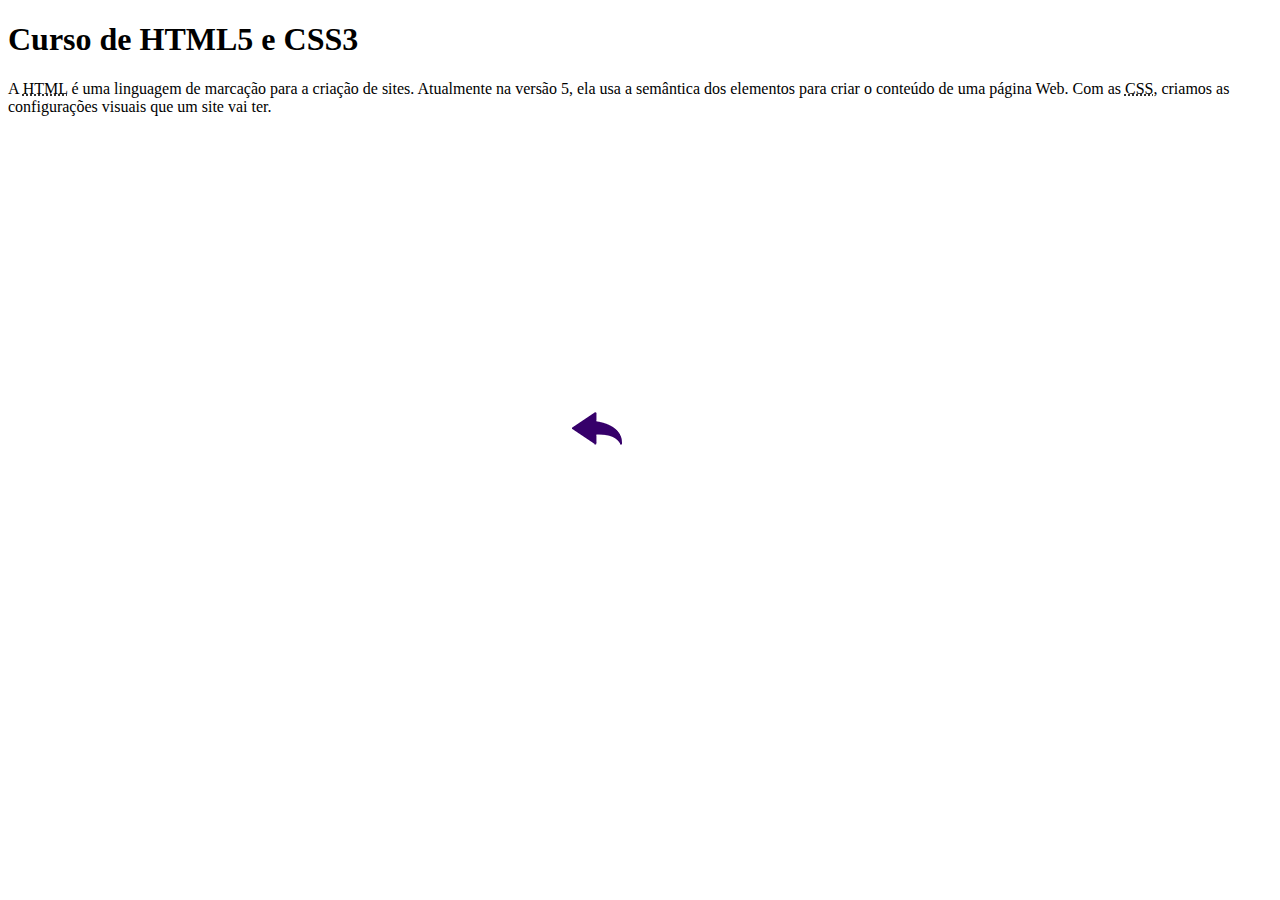
==== curso-html.html @ e83c6fd3 "adicionando novos arquivos" ====
<!DOCTYPE html>
<html lang="pt-br">
<head>
    <meta charset="UTF-8">
    <meta name="viewport" content="width=device-width, initial-scale=1.0">
    <title>Curso de HTML</title>
    <link rel="stylesheet" href="estilos/style.css">
</head>
<body>
    <main>
        <header>
            <h1>Curso de HTML5 e CSS3</h1>
        </header>
        <article>
            <p>A <abbr title="HyperText Markup Language">HTML</abbr> é uma linguagem de marcação para a criação de sites. Atualmente na versão 5, ela usa a semântica dos elementos para criar o conteúdo de uma página Web. Com as <abbr title="Cascading Style Sheets">CSS</abbr>, criamos as configurações visuais que um site vai ter.</p>

            <iframe width="560" height="315" src="https://www.youtube.com/embed/riSVzwlSnhw" frameborder="0" allow="accelerometer; autoplay; encrypted-media; gyroscope; picture-in-picture" allowfullscreen></iframe>

            <a href="index.html"><img src="imagens/btn-back.png" alt="Voltar"></a>
            
        </article>
    </main>
</body>
</html>
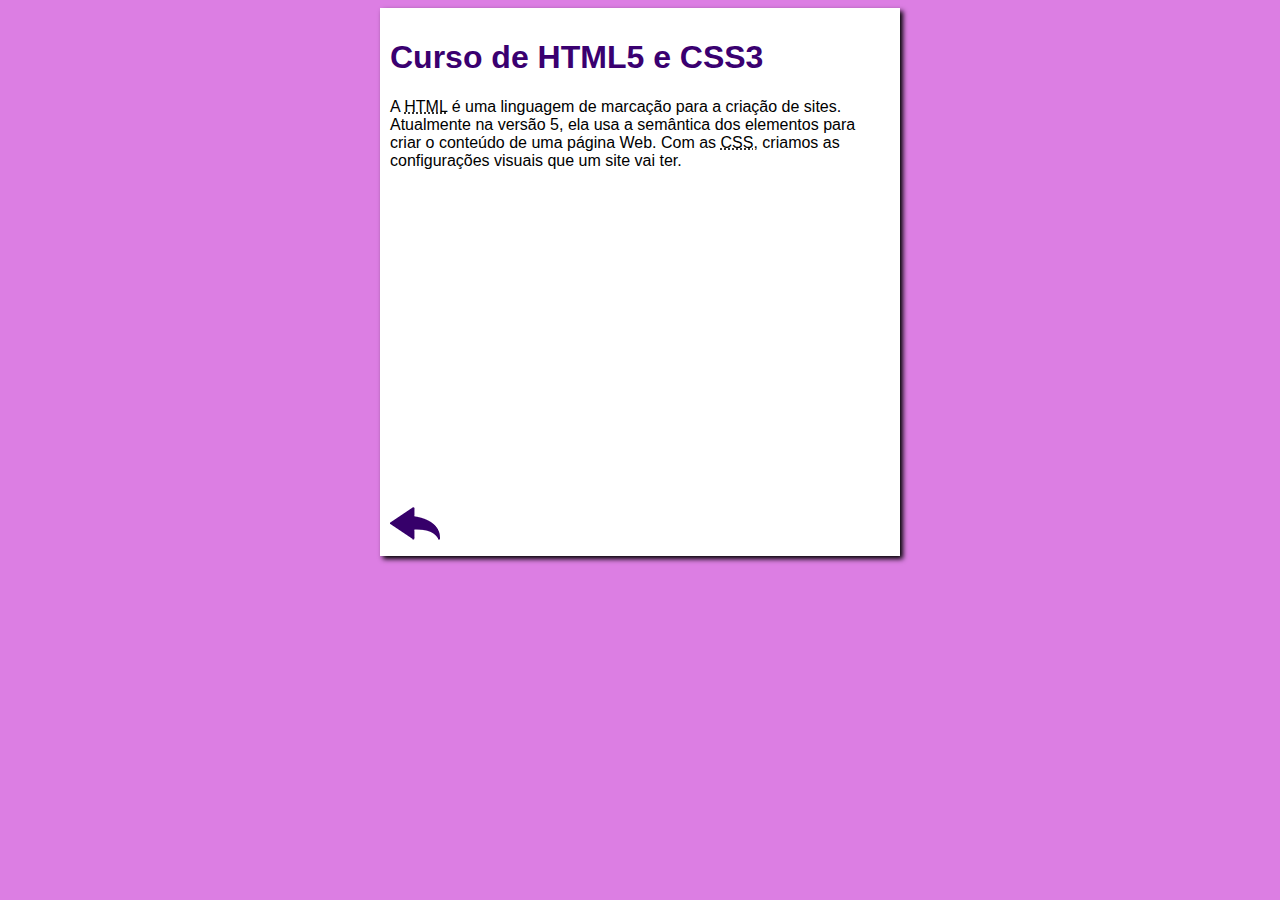
==== commit 63798881: "ajuste no nome da pasta de estilo" ====
--- a/curso-html.html
+++ b/curso-html.html
@@ -4,7 +4,7 @@
     <meta charset="UTF-8">
     <meta name="viewport" content="width=device-width, initial-scale=1.0">
     <title>Curso de HTML</title>
-    <link rel="stylesheet" href="estilos/style.css">
+    <link rel="stylesheet" href="css/style.css">
 </head>
 <body>
     <main>
--- a/css/style.css
+++ b/css/style.css
@@ -0,0 +1,30 @@
+*{
+    font-family: Arial, Helvetica, sans-serif;
+    font-size: 16px;
+}
+
+body{
+    background: #dc7ee3;
+}
+
+main{
+    background: #FFF;
+    width: 500px;
+    margin: auto;
+    padding: 10px;
+    box-shadow: 3px 3px 5px #000;
+}
+
+h1{
+    font-size: 2em;
+    color: rgb(58, 0, 112);
+}
+
+h2{
+    font-size: 1.5em;
+    color: rgb(58, 0, 112);
+}
+
+img.lado{
+    float: right;
+}